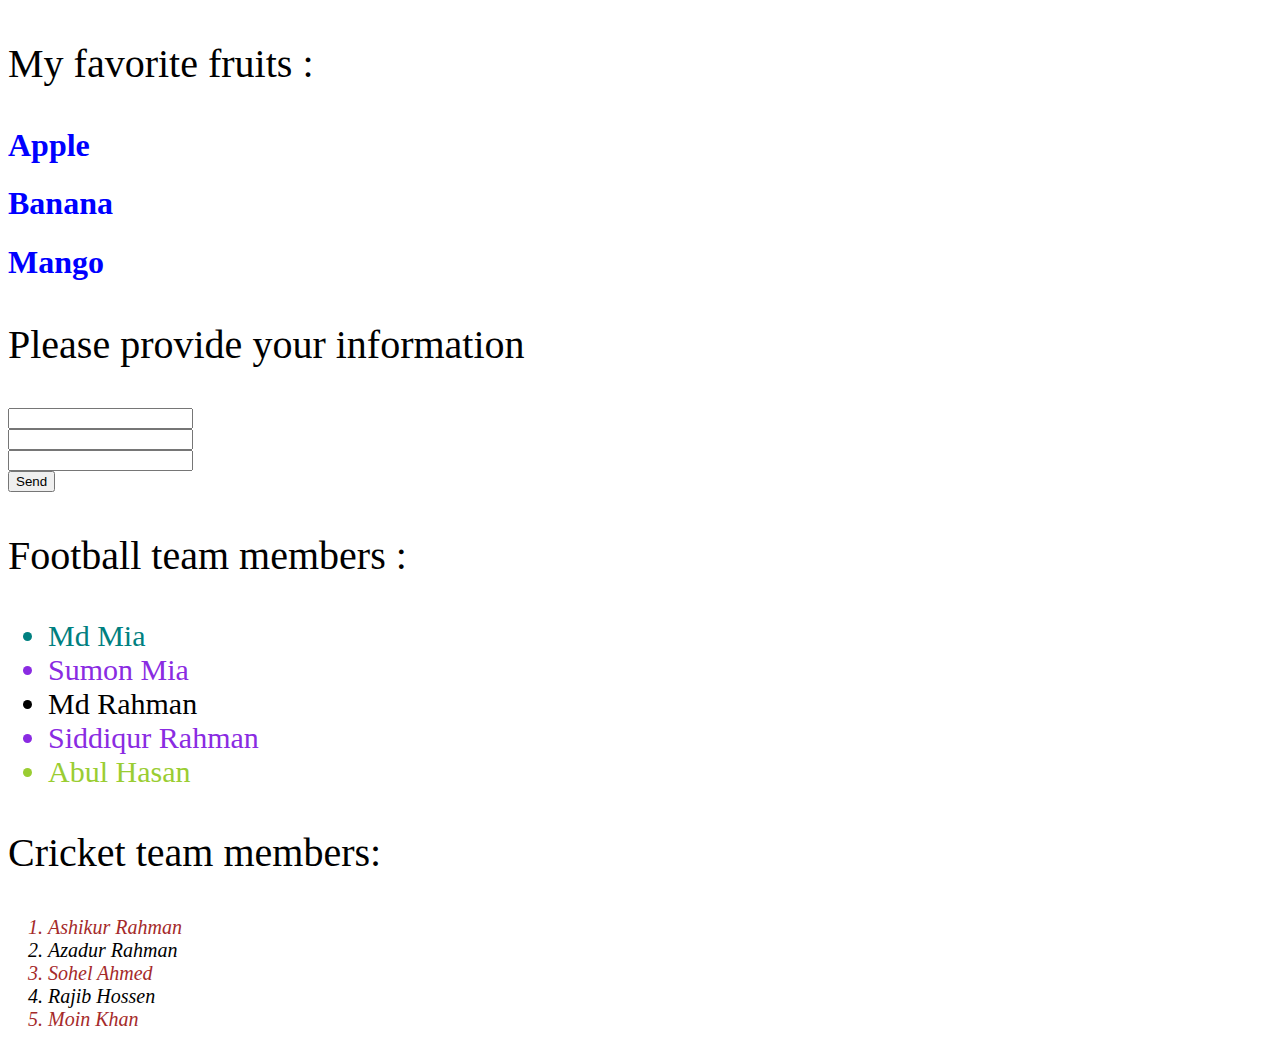
==== index.html @ 047b9d41 "first commit" ====
<!DOCTYPE html>
<html lang="en">
<head>
    <meta charset="UTF-8">
    <meta name="viewport" content="width=device-width, initial-scale=1.0">
    <title>Document</title>
    <link rel="stylesheet" href="style.css">
</head>
<body>
    <div>
        <p>My favorite fruits :</p>
        <h1>Apple</h1>
        <h1>Banana</h1>
        <h1 id="special-fruit">Mango</h1>
    </div>

    <div>
        <p>Please provide your information</p>
        <input name="first-name" type="text"> <br>
        <input name="last-name" type="text"> <br>
        <input type="email" name="email" id=""> <br>
        <button>Send</button>
    </div>
    <div>
        <p>Football team members :</p>
        <ul>
            <li>Md Mia</li>
            <li>Sumon Mia</li>
            <li>Md Rahman </li>
            <li>Siddiqur Rahman</li>
            <li>Abul Hasan</li>
        </ul>
        <p>Cricket team members: </p>
        <ol>
            <li>Ashikur Rahman</li>
            <li>Azadur Rahman</li>
            <li>Sohel Ahmed</li>
            <li>Rajib Hossen</li>
            <li>Moin Khan</li>
        </ol>
    </div>


    
</body>
</html>
---- style.css ----
h1{
    color: blue;
}
h1:hover{
    color: rgb(236, 139, 12);
    font-size: 40px;
}

#special-fruit:hover{
    color: crimson;
}

p{
    font-size: 40px;
}

input:focus{
    font-size: 24px;
    color: tomato;
}

ul{
    font-size: 30px;
}

ul li:first-child{
    color: teal;
}
ul li:last-child{
    color: yellowgreen;
}

ul li:nth-child(2n){
    color: blueviolet;
}

ol li{
    font-style: italic;
    font-size: 20px;
}
ol li:nth-child(2n-1){
    color: brown;

}
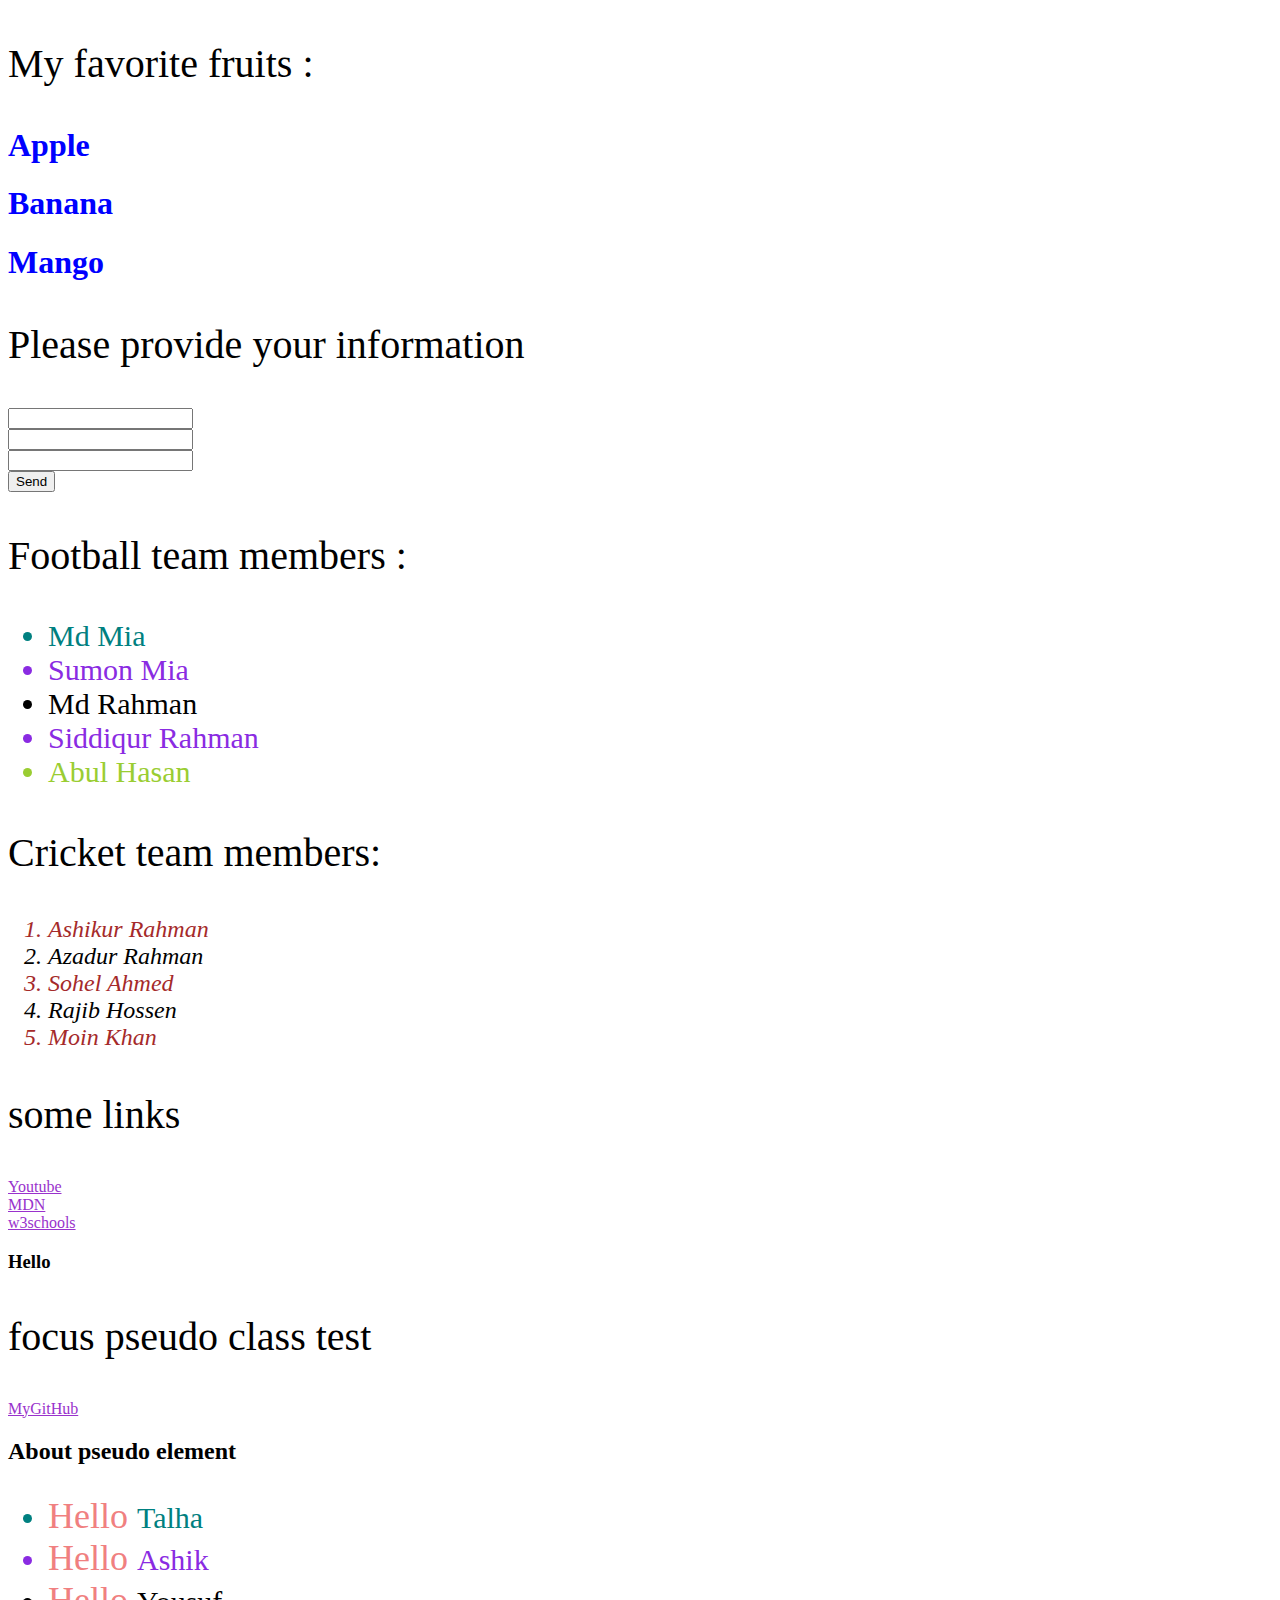
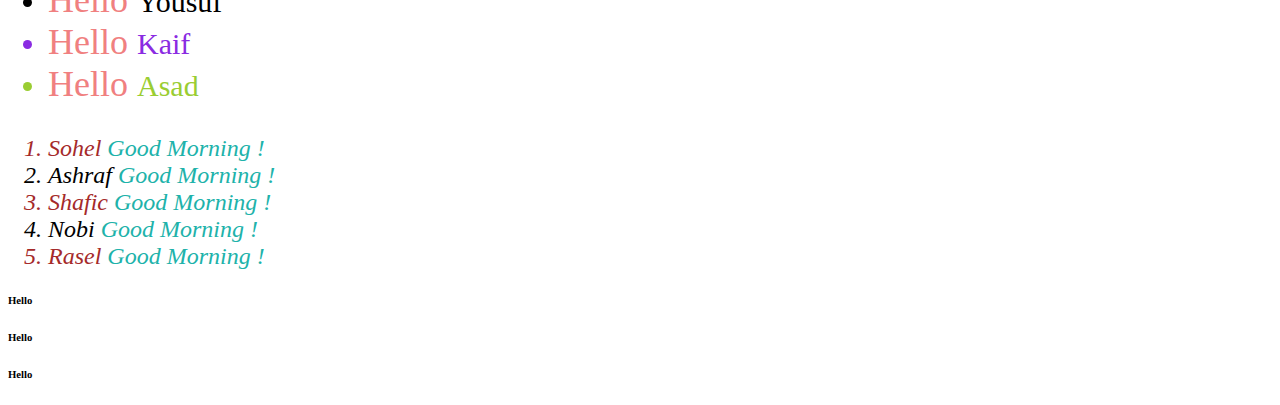
==== commit eadd5f5d: "pseudo class and element added" ====
--- a/index.html
+++ b/index.html
@@ -3,7 +3,7 @@
 <head>
     <meta charset="UTF-8">
     <meta name="viewport" content="width=device-width, initial-scale=1.0">
-    <title>Document</title>
+    <title>CSS-Intermediate</title>
     <link rel="stylesheet" href="style.css">
 </head>
 <body>
@@ -40,6 +40,42 @@
         </ol>
     </div>
 
+    <div>
+    <p>some links</p>
+        <a href="https://www.youtube.com/c/NaveenAutomationLabs/playlists">Youtube</a> <br>
+        <a href="https://developer.mozilla.org/en-US/docs/Learn/CSS/Building_blocks/Selectors/Pseudo-classes_and_pseudo-elements">MDN</a> <br>
+        <a href="https://www.w3schools.com/css/default.asp">w3schools</a>
+    </div>
+
+    <div>
+        <h3>Hello</h3>
+        <p id="focus-test">focus pseudo class test</p>
+        <a id="link-focus-test" href="https://github.com/MohammedTarafdar">MyGitHub</a>
+    </div>
+    <section>
+        <h2>About pseudo element</h2>
+        <div id="pseudo-element">
+            <ul>
+                <li>Talha</li>
+                <li>Ashik</li>
+                <li>Yousuf</li>
+                <li>Kaif</li>
+                <li>Asad</li>
+            </ul>
+            <ol>
+                <li>Sohel</li>
+                <li>Ashraf</li>
+                <li>Shafic</li>
+                <li>Nobi</li>
+                <li>Rasel</li>
+            </ol>
+
+            <h6>Hello</h6>
+            <h6>Hello</h6>
+            <h6>Hello</h6>
+        </div>
+    </section>
+
 
     
 </body>
--- a/style.css
+++ b/style.css
@@ -36,9 +36,37 @@
 
 ol li{
     font-style: italic;
-    font-size: 20px;
+    font-size: 24px;
 }
 ol li:nth-child(2n-1){
     color: brown;
 
+}
+
+a:link{
+    color: darkorchid;
+}
+a:visited{
+    color: darkgoldenrod;
+}
+h3:hfocus{
+    color: darkred;
+}
+h3:hover:focus{
+    color: lawngreen;
+}
+#focus-test:focus{
+    color: deeppink;
+}
+#link-focus-test:focus{
+    color: indigo;
+}
+section ul li::before{
+    content: "Hello ";
+    color: lightcoral;
+    font-size: 36px;
+}
+#pseudo-element ol li::after{
+    content: " Good Morning !";
+    color: lightseagreen;
 }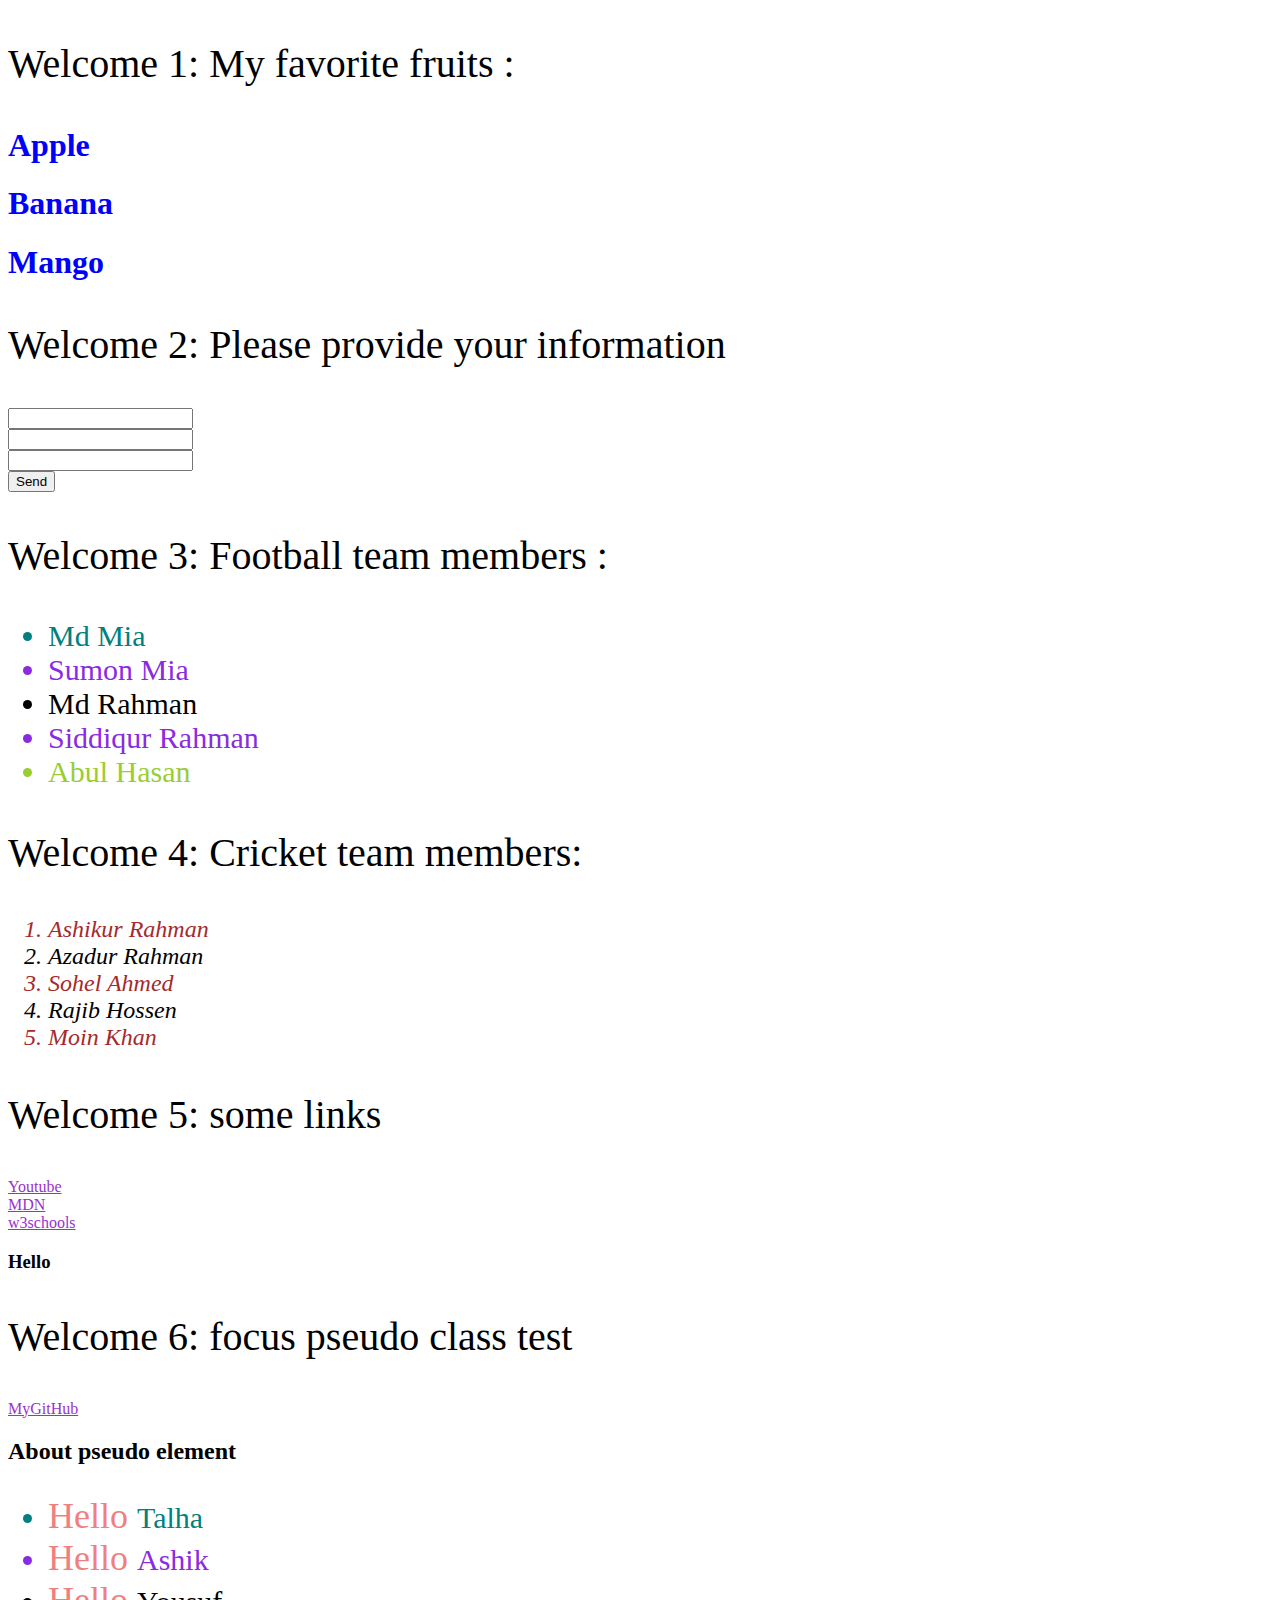
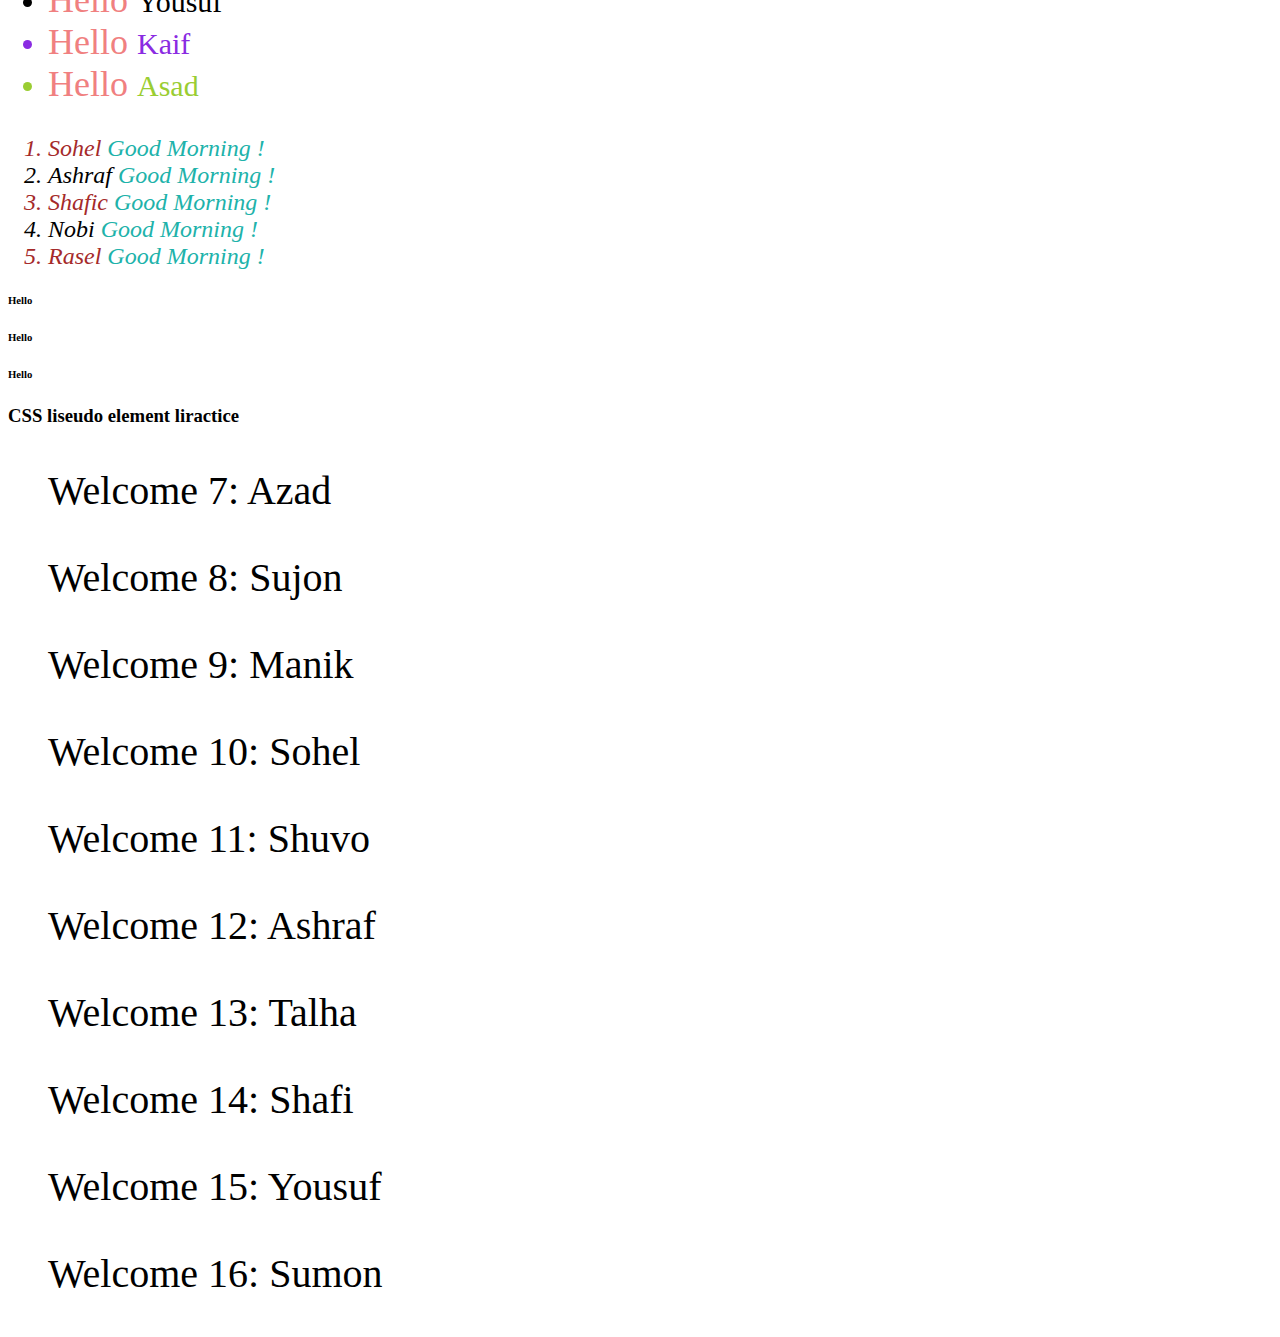
==== commit 731995b3: "learned about position" ====
--- a/index.html
+++ b/index.html
@@ -75,6 +75,26 @@
             <h6>Hello</h6>
         </div>
     </section>
+    <section>
+        <div>
+            <h3>CSS liseudo element liractice</h3>
+            <ul>
+                <p>Azad</p>
+                <p>Sujon</p>
+                <p>Manik</p>
+                <p>Sohel</p>
+                <p>Shuvo</p>
+            </ul>
+            <ol>
+                <p>Ashraf</p>
+                <p>Talha</p>
+                <p>Shafi</p>
+                <p>Yousuf</p>
+                <p>Sumon</p>
+            </ol>
+    
+        </div>
+    </section>
 
 
     
--- a/style.css
+++ b/style.css
@@ -69,4 +69,17 @@
 #pseudo-element ol li::after{
     content: " Good Morning !";
     color: lightseagreen;
-}+}
+
+body {
+    /* Set a counter named 'section', and its initial value is 0. */
+    counter-reset: section;                       
+  }
+  
+  p::before {
+      /* Increment the value of section counter by 1 */
+    counter-increment: section;  
+    
+    /* Display the word 'Section ', the value of section counter, and a colon before the content of each h3 */
+    content: "Welcome " counter(section) ": ";    
+  }